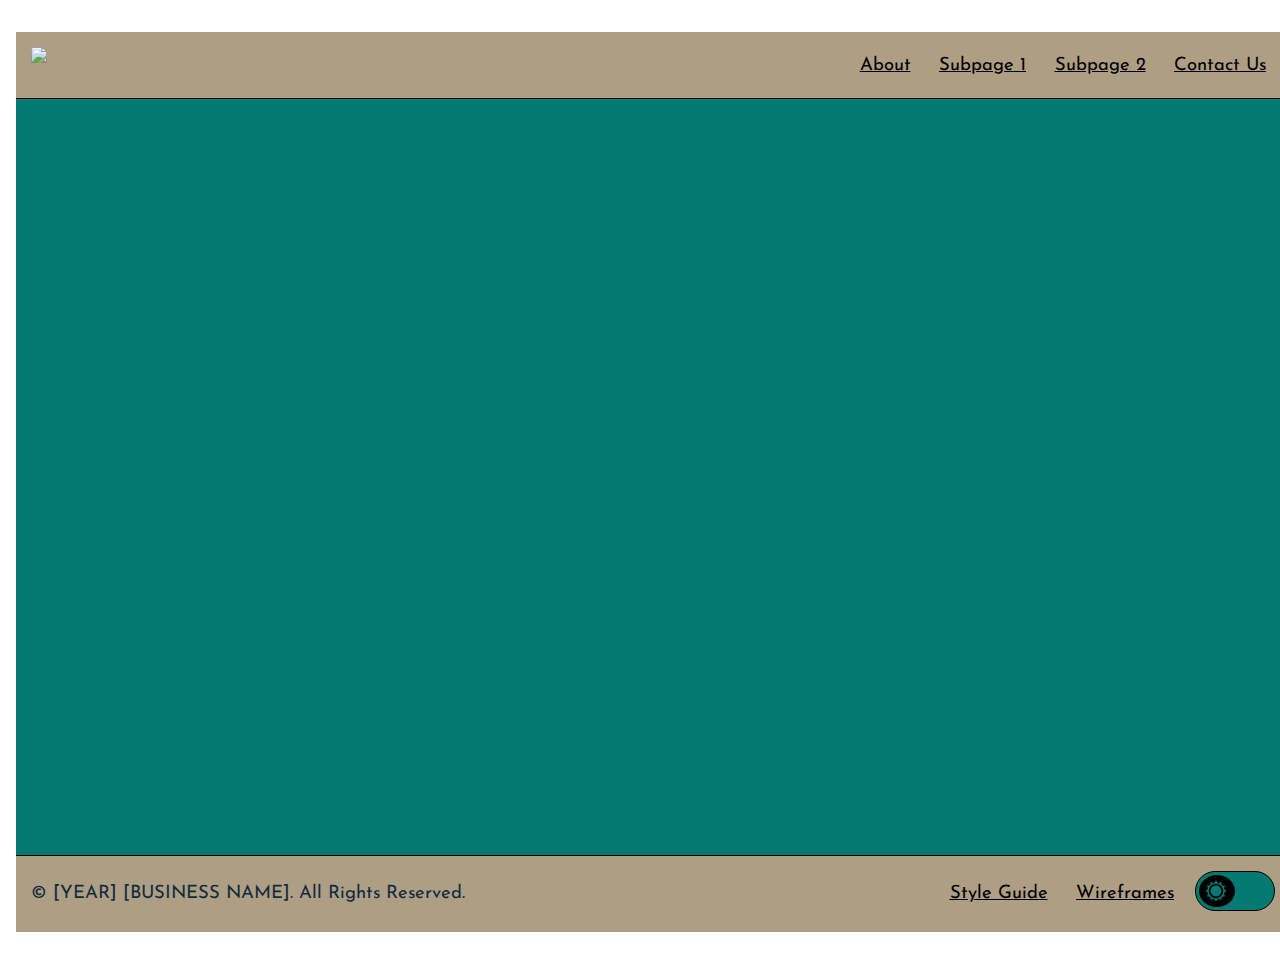
==== source-repo/about.html @ 3c15300e "Fixed style guides, welcome, head/foot applied" ====
<!doctype html>
<html lang="en">
<head>
    <meta charset="utf-8">
    <meta name="viewport" content="width=device-width, initial-scale=1.0">
    <title>Home</title>
    <link rel="stylesheet" href="css/normalize.css">
    <link rel="stylesheet" href="css/main.css">
    <link rel="stylesheet" href="css/style-guide.css">
    <link href="https://fonts.googleapis.com/css2?family=Stick&display=swap" rel="stylesheet">
    <link href="https://fonts.googleapis.com/css2?family=Josefin+Sans&display=swap" rel="stylesheet">
    <script src="js/dark-mode.js"></script>
</head>
<body>
    <header>
        <div id="logo-wrapper">
            <a href="index.html">
                <img src="https://via.placeholder.com/150x100.jpg" id="logo">
            </a>
        </div>
        <nav>
            <ul>
                <li>
                    <a href="about.html">
                        About
                    </a>
                </li>
                <li>
                    <a href="subpage-1.html">
                        Subpage 1
                    </a>
                </li>
                <li>
                    <a href="subpage-2.html">
                        Subpage 2
                    </a>
                </li>
                <li>
                    <a href="contact-us.html">
                        Contact Us
                    </a>
                </li>
            </ul>
        </nav>
    </header>
    <main>
    </main>
    <footer>
        <div id="legal">
            &copy; [YEAR] [BUSINESS NAME]. All Rights Reserved.
        </div>
        <nav>
            <ul>
                <li>
                    <a href="style-guide.html">
                        Style Guide
                    </a>
                </li>
                <li>
                    <a href="wireframes.html">
                        Wireframes
                    </a>
                </li>
            </ul>
        </nav>
        <div id="dark-mode">
            <div class="icon" id="sun-icon">
                <svg xmlns="http://www.w3.org/2000/svg" width="24" height="24" viewBox="0 0 24 24"><path d="M22.088 13.126l1.912-1.126-1.912-1.126c-1.021-.602-1.372-1.91-.788-2.942l1.093-1.932-2.22-.02c-1.185-.01-2.143-.968-2.153-2.153l-.02-2.219-1.932 1.093c-1.031.583-2.34.233-2.941-.788l-1.127-1.913-1.127 1.913c-.602 1.021-1.91 1.372-2.941.788l-1.932-1.093-.02 2.219c-.01 1.185-.968 2.143-2.153 2.153l-2.22.02 1.093 1.932c.584 1.032.233 2.34-.788 2.942l-1.912 1.126 1.912 1.126c1.021.602 1.372 1.91.788 2.942l-1.093 1.932 2.22.02c1.185.01 2.143.968 2.153 2.153l.02 2.219 1.932-1.093c1.031-.583 2.34-.233 2.941.788l1.127 1.913 1.127-1.913c.602-1.021 1.91-1.372 2.941-.788l1.932 1.093.02-2.219c.011-1.185.969-2.143 2.153-2.153l2.22-.02-1.093-1.932c-.584-1.031-.234-2.34.788-2.942zm-10.117 6.874c-4.411 0-8-3.589-8-8s3.588-8 8-8 8 3.589 8 8-3.589 8-8 8zm6.029-8c0 3.313-2.687 6-6 6s-6-2.687-6-6 2.687-6 6-6 6 2.687 6 6z"/></svg>
            </div>
            <div id="tgl-wrapper">
                <input class="tgl" id="dark-mode-toggle" type="checkbox"/>
                <label class="tgl-btn" for="dark-mode-toggle"></label>
            </div>
            <div class="icon" id="moon-icon">
                <svg xmlns="http://www.w3.org/2000/svg" width="24" height="24" viewBox="0 0 24 24"><path d="M12 10.999c1.437.438 2.562 1.564 2.999 3.001.44-1.437 1.565-2.562 3.001-3-1.436-.439-2.561-1.563-3.001-3-.437 1.436-1.562 2.561-2.999 2.999zm8.001.001c.958.293 1.707 1.042 2 2.001.291-.959 1.042-1.709 1.999-2.001-.957-.292-1.707-1.042-2-2-.293.958-1.042 1.708-1.999 2zm-1-9c-.437 1.437-1.563 2.562-2.998 3.001 1.438.44 2.561 1.564 3.001 3.002.437-1.438 1.563-2.563 2.996-3.002-1.433-.437-2.559-1.564-2.999-3.001zm-7.001 22c-6.617 0-12-5.383-12-12s5.383-12 12-12c1.894 0 3.63.497 5.37 1.179-2.948.504-9.37 3.266-9.37 10.821 0 7.454 5.917 10.208 9.37 10.821-1.5.846-3.476 1.179-5.37 1.179z"/></svg>
            </div>
        </div>
    </footer>
</body>
</html>
---- source-repo/css/main.css ----
:root {
    /* Settings */
    --spacing: 15px;
    --font-size: 1.15rem;
    /* Normal Colors */
    --background-color: white;
    --alt-background-color: gainsboro;
    --font-color: black;
    --alt-font-color: darkslategray;
    --border-color: black;
    /* Dark Mode Colors */
    --dark-background-color: black;
    --dark-alt-background-color: darkslategray;
    --dark-font-color: white;
    --dark-alt-font-color: gainsboro;
    --dark-border-color: white;
}

html, body {
    margin: 0;
    padding: 0;
    width: 100%;
    height: 100%;
    text-rendering: optimizeLegibility;
}

body {
    display: flex;
    flex-direction: column;
    font-size: 62.5%;
}

header {
    display: grid;
    grid-template-rows: auto;
    grid-template-columns: auto 1fr;
    font-size: var(--font-size);
    padding: var(--spacing);
    border-bottom: 1px solid var(--border-color);
    color: var(--alt-font-color);
    background-color: var(--alt-background-color);
}

header a {
    color: var(--font-color);
}

header nav {
    display: flex;
    align-items: center;
    margin-left: auto;
}

header nav ul {
    margin: 0;
    padding: 0;
    list-style-type: none;
}

header nav ul li {
    display: inline-block;
    padding: 7.5px;
    margin-right: 7.5px;
}

main {
    flex: 1;
    font-size: var(--font-size);
    padding: var(--spacing);
    background-color: var(--background-color);
}

footer {
    display: grid;
    grid-template-rows: auto;
    grid-template-columns: auto 1fr auto;
    font-size: var(--font-size);
    border-top: 1px solid var(--border-color);
    padding: var(--spacing);
    color: var(--alt-font-color);
    background-color: var(--alt-background-color);
}

footer a {
    color: var(--font-color);
}

footer #legal {
    grid-row: 1;
    grid-column: 1;
    display: flex;
    align-items: center;
}

footer nav {
    grid-row: 1;
    grid-column: 2;
    display: flex;
    align-items: center;
    margin-left: auto;
}

footer nav ul {
    margin: 0;
    padding: 0;
    list-style-type: none;
}

footer nav ul li {
    display: inline-block;
    padding: 7.5px;
    margin-right: 7.5px;
}

footer #dark-mode {
    grid-row: 1;
    grid-column: 3;
}

footer #dark-mode .icon {
    position: relative;
    display: inline-block;
    z-index: 100;
    pointer-events: none;
}

footer #dark-mode .icon svg path {
    fill: var(--background-color);
}

footer #dark-mode #sun-icon svg {
    transform: scale(0.9);
    position: absolute;
    top: -32px;
    left: 15px;
}

footer #dark-mode #moon-icon svg {
    transform: scale(0.85);
    position: absolute;
    top: -32px;
    right: 15px;
}

footer #dark-mode #tgl-wrapper {
    display: inline-block;
}

footer #dark-mode #tgl-wrapper .tgl {
    display: none;
}

footer #dark-mode #tgl-wrapper .tgl, .tgl:after, .tgl:before, .tgl *, .tgl *:after, .tgl *:before, .tgl + .tgl-btn {
    box-sizing: border-box;
}

footer #dark-mode #tgl-wrapper .tgl::-moz-selection, .tgl:after::-moz-selection, .tgl:before::-moz-selection, .tgl *::-moz-selection, .tgl *:after::-moz-selection, .tgl *:before::-moz-selection, .tgl + .tgl-btn::-moz-selection {
    background: none;
}

footer #dark-mode #tgl-wrapper .tgl::selection, .tgl:after::selection, .tgl:before::selection, .tgl *::selection, .tgl *:after::selection, .tgl *:before::selection, .tgl + .tgl-btn::selection {
    background: none;
}

footer #dark-mode #tgl-wrapper .tgl + .tgl-btn {
    outline: 0;
    display: block;
    width: 80px;
    height: 40px;
    position: relative;
    cursor: pointer;
    -webkit-user-select: none;
    -moz-user-select: none;
    -ms-user-select: none;
    user-select: none;
    background-color: var(--background-color);
    border: 1px solid var(--border-color);
    border-radius: 30px;
    padding: 3px;
    transition: all 0.4s ease;
}

footer #dark-mode #tgl-wrapper .tgl + .tgl-btn:after, .tgl + .tgl-btn:before {
    position: relative;
    display: block;
    content: "";
    width: 50%;
    height: 100%;
}

footer #dark-mode #tgl-wrapper .tgl + .tgl-btn:after {
    left: 0;
    border-radius: 50%;
    background-color: var(--border-color);
    transition: all 0.2s ease;
}

footer #dark-mode #tgl-wrapper .tgl + .tgl-btn:before {
    display: none;
    transition: all 0.2s ease;
}

footer #dark-mode #tgl-wrapper .tgl:checked + .tgl-btn:after {
    left: 50%;
    transition: all 0.2s ease;
}

/*===========================================*\
  APPLY DARK MODE COLORS WHEN DARK MODE IS ON 
\*===========================================*/

body.dark-mode header {
    border-bottom: 1px solid var(--dark-border-color);
    color: var(--dark-alt-font-color);
    background-color: var(--dark-alt-background-color);
}

body.dark-mode header a {
    color: var(--dark-alt-font-color);
}

body.dark-mode main {
    background-color: var(--dark-background-color);
}

body.dark-mode footer {
    border-top: 1px solid var(--dark-border-color);
    color: var(--dark-alt-font-color);
    background-color: var(--dark-alt-background-color);
}

body.dark-mode footer a {
    color: var(--dark-alt-font-color);
}

body.dark-mode footer #dark-mode .icon svg path {
    fill: var(--dark-background-color);
}

body.dark-mode footer #dark-mode #tgl-wrapper .tgl + .tgl-btn {
    background-color: var(--dark-background-color);
    border: 1px solid var(--dark-border-color);
}

body.dark-mode footer #dark-mode #tgl-wrapper .tgl + .tgl-btn:after {
    background-color: var(--dark-border-color);
}
---- source-repo/css/style-guide.css ----
/* YOU WILL EDIT ALL THE COLORS BELOW */
:root {
    /* Normal Colors */
    --background-color: #037971;
    --alt-background-color: #AE9F84;
    --primary-color: #102b3f;
    --alt-primary-color: #8E8DBE;
    /* Dark Mode Colors */
    --dark-background-color: #102B3F;
    --dark-alt-background-color: #8E8DBE;
    --dark-primary-color: #037971;
    --dark-alt-primary-color: #AE9F84;
}

html, body {
    margin: 0;
    padding: 0;
    text-rendering: optimizeLegibility;
}

*,
*:before,
*:after {
  box-sizing: inherit;
}

header {
    color: var(--primary-color);
}

footer {
    color: var(--primary-color);
}

body {
    font-size: 62.5%;
    padding: 2rem 1rem;
    color: var(--primary-color);
    text-align: center;
    font-family: 'Josefin Sans', sans-serif; /* EDIT */
}

body h1 {
    margin-bottom: 3rem;
    font-size: 2.5rem;
    text-decoration: underline;
    text-align: center;
    font-family: 'Stick', sans-serif; /* EDIT */
}

body h2 {
    font-size: 1.75rem;
    font-family: 'Stick', sans-serif; /* EDIT */
}

body button {
    font-size: 1.15rem;
    padding: 0.75rem 1.5rem;
    color: var(--primary-color);
    border: 1px solid var(--primary-color);
    background-color: var(--alt-background-color);
    cursor: pointer;
    font-family: 'Josefin Sans', sans-serif; /* EDIT */
}

body button:hover {
    background-color: var(--background-color);
}

body > div {
    text-align: left;
    font-size: 1.15rem;
    margin: 1rem auto;
    max-width: 750px;
    border-top: 1px solid var(--alt-background-color);
}

body > div:first-of-type {
    border-top: 0px transparent;
}

body div .color-wrapper .color {
    width: 100%;
    height: 150px;
    margin: 0.75rem 0;
    border: 1px solid var(--primary-color);
}

body > div:nth-of-type(1), body > div:nth-of-type(2) {
    display: grid;
    grid-template-rows: auto auto;
    grid-template-columns: 1fr 1fr 1fr 1fr;
    grid-column-gap: 15px;
}

body > div:nth-of-type(1) h2, body > div:nth-of-type(2) h2 {
    grid-row: 1;
    grid-column: 1/5;
}

body > div:nth-of-type(1) .color-wrapper:nth-of-type(1) .color {
    background-color: var(--background-color);
}

body > div:nth-of-type(1) .color-wrapper:nth-of-type(2) .color {
    background-color: var(--alt-background-color);
}

body > div:nth-of-type(1) .color-wrapper:nth-of-type(3) .color {
    background-color: var(--primary-color);
}

body > div:nth-of-type(1) .color-wrapper:nth-of-type(4) .color {
    background-color: var(--alt-primary-color);
}

body > div:nth-of-type(2) .color-wrapper:nth-of-type(1) .color {
    background-color: var(--dark-background-color);
}

body > div:nth-of-type(2) .color-wrapper:nth-of-type(2) .color {
    background-color: var(--dark-alt-background-color);
}

body > div:nth-of-type(2) .color-wrapper:nth-of-type(3) .color {
    background-color: var(--dark-primary-color);
}

body > div:nth-of-type(2) .color-wrapper:nth-of-type(4) .color {
    background-color: var(--dark-alt-primary-color);
}

body.dark-mode {
    background-color: var(--dark-background-color);
    color: var(--dark-primary-color);
}

body.dark-mode button {
    color: var(--dark-primary-color);
    border: 1px solid var(--dark-primary-color);
    background-color: var(--dark-alt-background-color);
}

body.dark-mode button:hover {
    background-color: var(--dark-background-color);
}

body.dark-mode > div {
    border-top: 1px solid var(--dark-alt-background-color);
}

body.dark-mode > div:first-of-type {
    border-top: 0px transparent;
}

body.dark-mode div .color-wrapper .color {
    border: 1px solid var(--dark-primary-color);
}
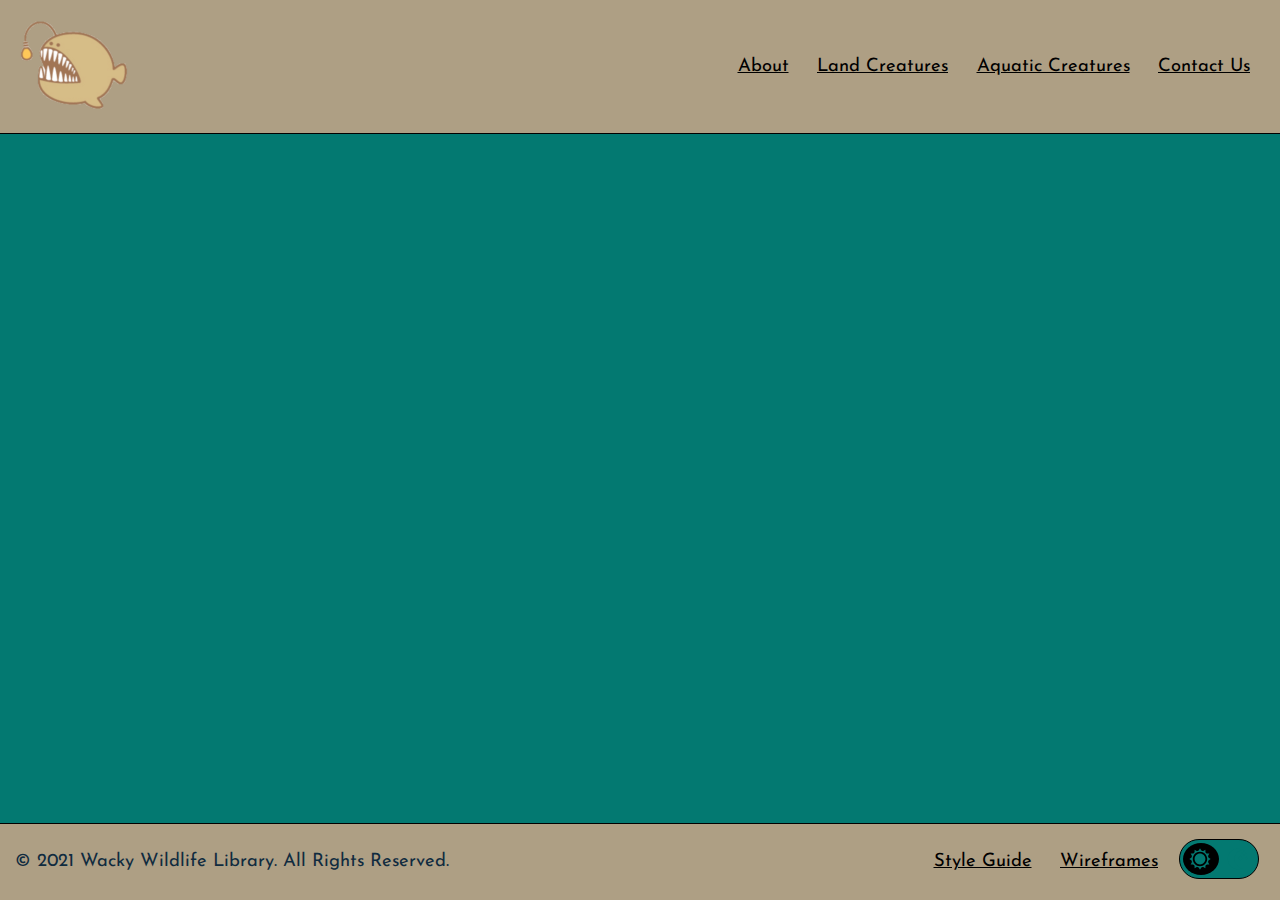
==== commit b36e7412: "Content added, details fleshed out" ====
--- a/source-repo/about.html
+++ b/source-repo/about.html
@@ -3,7 +3,7 @@
 <head>
     <meta charset="utf-8">
     <meta name="viewport" content="width=device-width, initial-scale=1.0">
-    <title>Home</title>
+    <title>About Us</title>
     <link rel="stylesheet" href="css/normalize.css">
     <link rel="stylesheet" href="css/main.css">
     <link rel="stylesheet" href="css/style-guide.css">
@@ -15,7 +15,7 @@
     <header>
         <div id="logo-wrapper">
             <a href="index.html">
-                <img src="https://via.placeholder.com/150x100.jpg" id="logo">
+                <img src="/source-repo/assets/Logo.png" id="logo">
             </a>
         </div>
         <nav>
@@ -26,13 +26,13 @@
                     </a>
                 </li>
                 <li>
-                    <a href="subpage-1.html">
-                        Subpage 1
+                    <a href="land-creatures.html">
+                        Land Creatures
                     </a>
                 </li>
                 <li>
-                    <a href="subpage-2.html">
-                        Subpage 2
+                    <a href="aquatic-creatures.html">
+                        Aquatic Creatures
                     </a>
                 </li>
                 <li>
@@ -47,7 +47,7 @@
     </main>
     <footer>
         <div id="legal">
-            &copy; [YEAR] [BUSINESS NAME]. All Rights Reserved.
+            &copy; 2021 Wacky Wildlife Library. All Rights Reserved.
         </div>
         <nav>
             <ul>
--- a/source-repo/css/style-guide.css
+++ b/source-repo/css/style-guide.css
@@ -34,7 +34,6 @@
 
 body {
     font-size: 62.5%;
-    padding: 2rem 1rem;
     color: var(--primary-color);
     text-align: center;
     font-family: 'Josefin Sans', sans-serif; /* EDIT */
